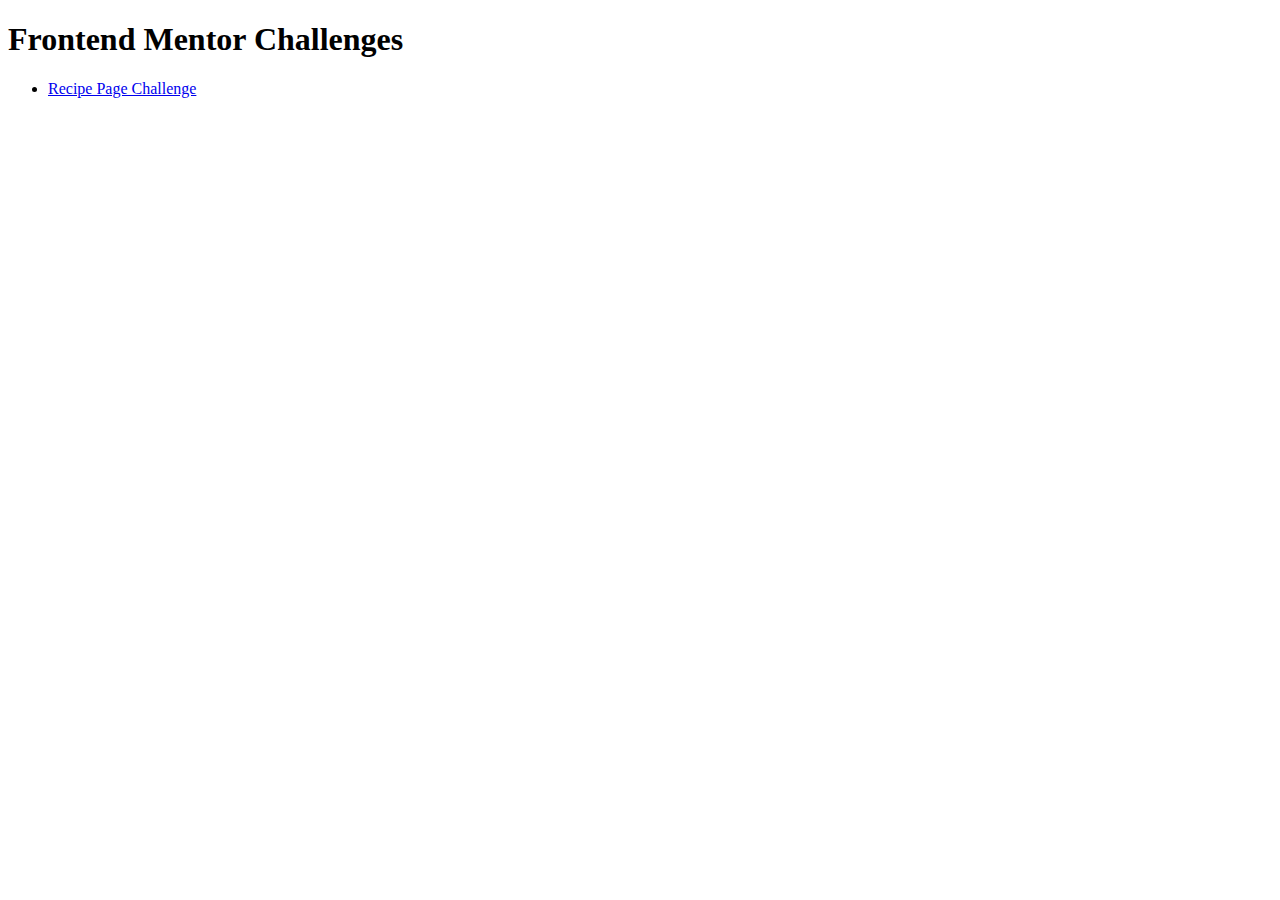
==== index.html @ 41ececd1 "Create index.html" ====
<!DOCTYPE html>
<html lang="en">
<head>
  <meta charset="UTF-8">
  <meta name="viewport" content="width=device-width, initial-scale=1.0">
  <title>Frontend Mentor Challenges</title>
</head>
<body>
  <h1>Frontend Mentor Challenges</h1>
  <ul>
    <li><a href="docs/recipe-page/index.html">Recipe Page Challenge</a></li>
    <!-- Add more links as needed -->
  </ul>
</body>
</html>
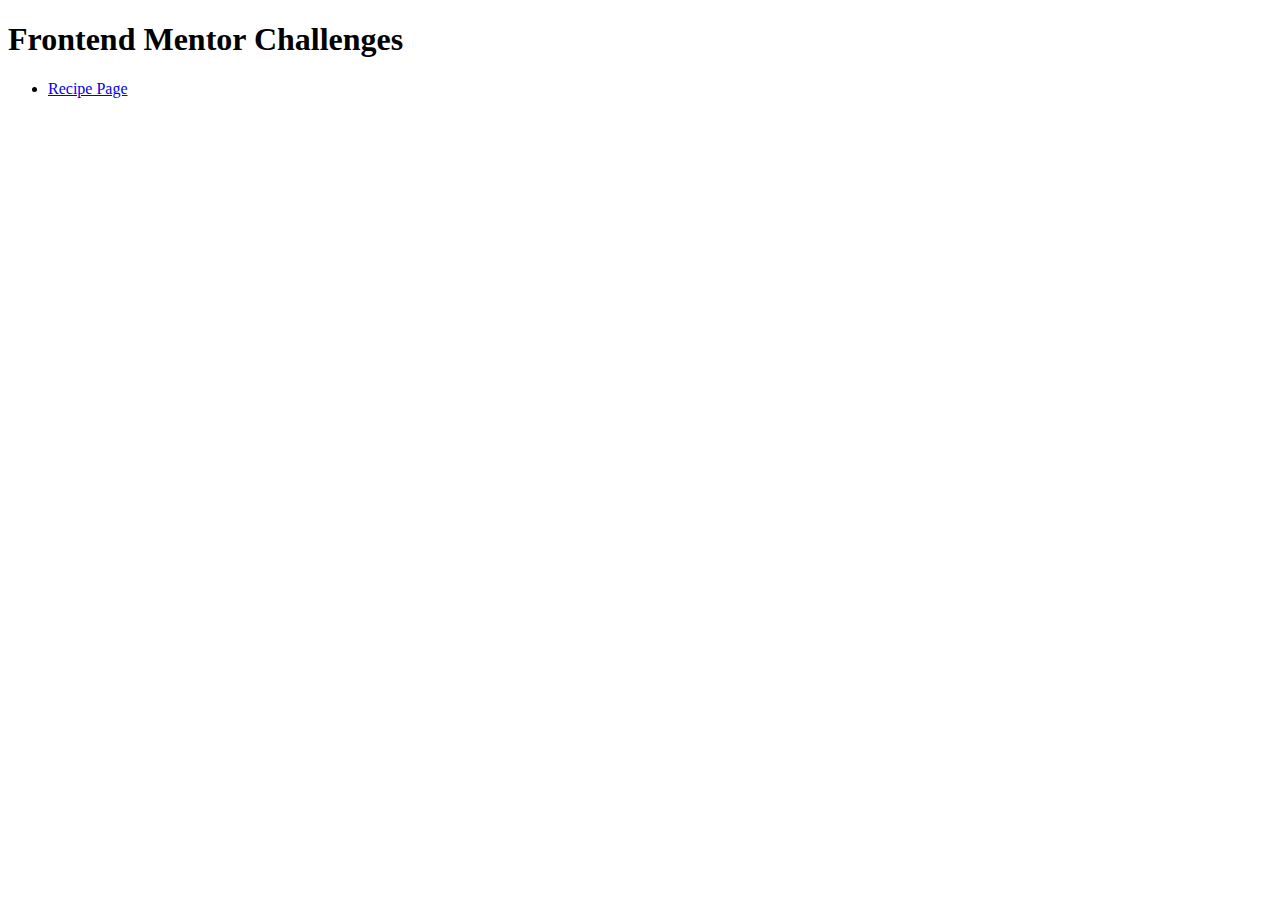
==== commit 1b7afae6: "Update index.html" ====
--- a/index.html
+++ b/index.html
@@ -1,15 +1,12 @@
 <!DOCTYPE html>
-<html lang="en">
+<html>
 <head>
-  <meta charset="UTF-8">
-  <meta name="viewport" content="width=device-width, initial-scale=1.0">
-  <title>Frontend Mentor Challenges</title>
+    <title>Frontend Mentor Challenges</title>
 </head>
 <body>
-  <h1>Frontend Mentor Challenges</h1>
-  <ul>
-    <li><a href="docs/recipe-page/index.html">Recipe Page Challenge</a></li>
-    <!-- Add more links as needed -->
-  </ul>
+    <h1>Frontend Mentor Challenges</h1>
+    <ul>
+        <li><a href="recipe-page/index.html">Recipe Page</a></li>
+    </ul>
 </body>
 </html>
